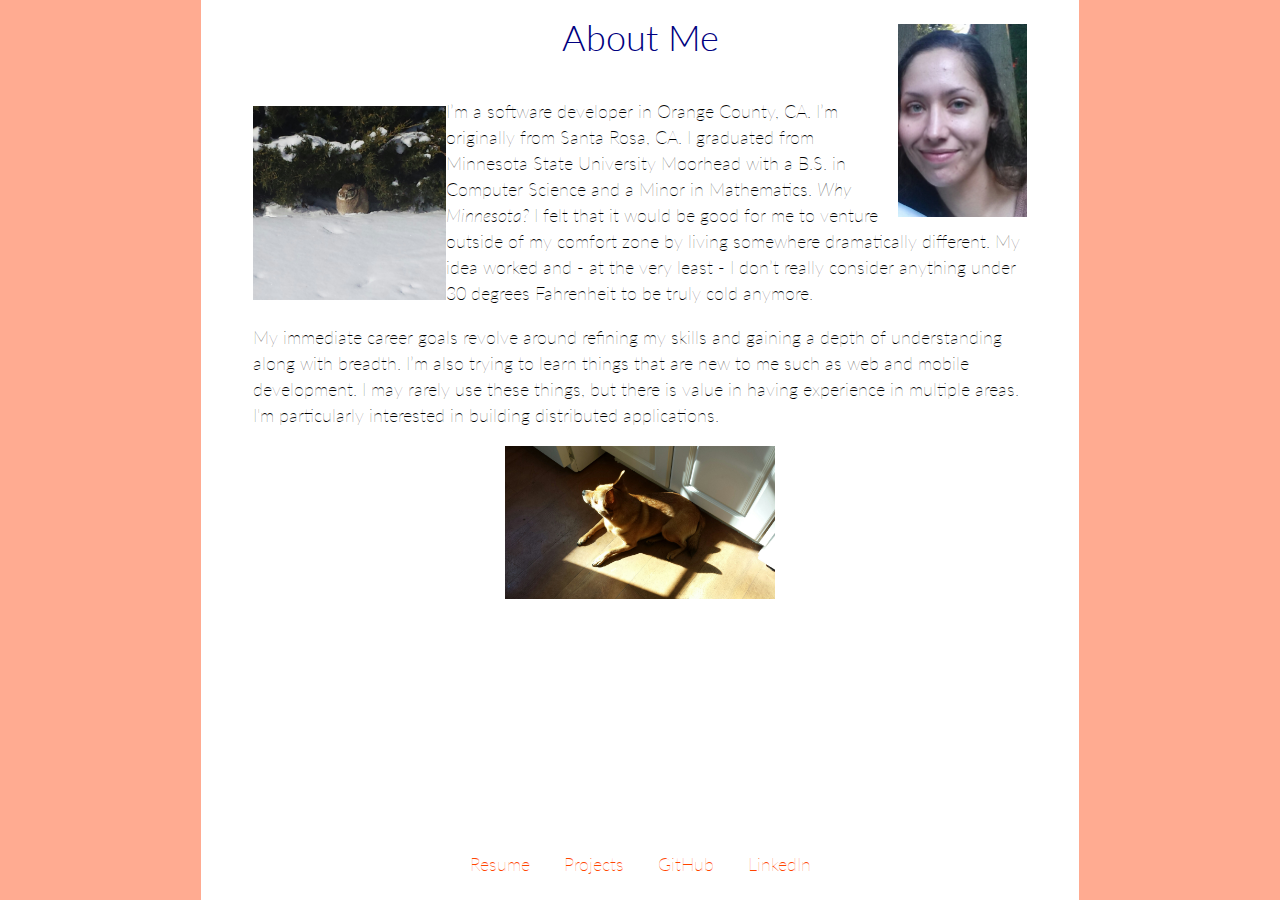
==== index.html @ 2c135b05 "Fixed divs and updated content" ====
<!DOCTYPE html>
<html>
	<head>
		<link type="text/css" rel="stylesheet" href="stylesheet.css" />
		<link href='https://fonts.googleapis.com/css?family=Lato:300&subset=latin,latin-ext' rel='stylesheet' type='text/css'>
		<title>Main</title>
	</head>
	<body class="center style">
		<div class="center style">
		<div class="header">
		<img src="me.jpg" alt="Me" style="max-width:15%; height:auto; float: right;margin-right:5%">
		<h1 style="color:navy;text-align:center;font-family:Lato;font-weight:300;margin-left:20%; padding-bottom:24px">About Me</h1>
		
		</div>
		<p class="center">
		<img src="cold.jpg" alt="Cold" style="max-width:25%; height:auto; float:left;margin-top:8px">
		I&rsquo;m a software developer in Orange County, CA. I&rsquo;m originally from Santa Rosa, CA. I graduated from Minnesota State University Moorhead with a B.S. in Computer Science and a Minor in Mathematics. <em>Why Minnesota?</em> I felt that it would be good for me to venture outside of my comfort zone by living somewhere dramatically different. My idea worked and - at the very least - I don&rsquo;t really consider anything under 30 degrees Fahrenheit to be truly cold anymore.
		</p>
		<p class="center">
		My immediate career goals revolve around refining my skills and gaining a depth of understanding along with breadth. I&rsquo;m also trying to learn things that are new to me such as web and mobile development. I may rarely use these things, but there is value in having experience in multiple areas. I'm particularly interested in building distributed applications.
		</p>
		<p class="center" style="text-align:center">
		<img src="coco.jpg" alt="Coco" style="max-width:35%; height:auto">
		</p>
		<p>
		<div style="width:50%;margin:0 auto">
			<table class="center">
			<tr style="color:orangered;text-align:center" class="linkoutline">
				<td><a href="resume.html"
				class="link">Resume</a></td>
				<td><a href="projects.html"
				class="link">Projects</a></td>
				<td><a href="https://github.com/mdmcconville"
				class="link">
					GitHub</a></td>
				<td><a href="https://www.linkedin.com/in/mallorymcconville"
				class="link">
					LinkedIn</a></td>
			</tr>
		</table>
		</div>
		</p>
		</div>
	</body>
</html>
---- stylesheet.css ----
@import url(https://fonts.googleapis.com/css?family=Lato:300&subset=latin,latin-ext);

html, body
{
	padding:0;
	margin:0;
}

body.center
{
	margin-left:15%;
	margin-right:15%;
}

body.style
{
	 font-family:Lato;
	 font-size:18px;
	 line-height:26px;
	 font-weight:100;
	 background-color:#FFAB91;
}


div.center
{
	margin-left:1%;
	margin-right:1%;
	padding-left:1%;
	padding-right:1%;
}

div.style
{
	background-color:white;
	overflow:hidden;
	height:100vh;
}

p.center
{
	/*
	Should be slightly narrower than the div
	*/
	margin-left:5%;
	margin-right:5%;
}

td
{
	/*
	Make cell spacing with a transparent horizontal border
	*/
	border-left: solid 15px transparent;
	border-right: solid 15px transparent;
}

td.vertpadding
{
	/*
	Some space between table cells
	*/
	border-bottom: solid 40px transparent;
}


#edited {
  text-align: center;
}

table.center
{
	position: absolute;
	left:50%;
	transform:translate(-50%);
	bottom:20px;
}

ol, ul
{
	margin-top:0;
	margin-bottom:0;
	padding-left:15;
	padding-right:15;
}

h4.small
{
	margin-top:0;
	margin-bottom:5;
	color:steelblue;
	font-weight:normal;
	font-size:16px;
}

a
{
	color:orangered;
	text-decoration:none;
}

a:visited
{
	color:firebrick;
}

a:hover, a:active
{
	/*
	Increase font upon mouseover
	*/
	font-size:125%;
}
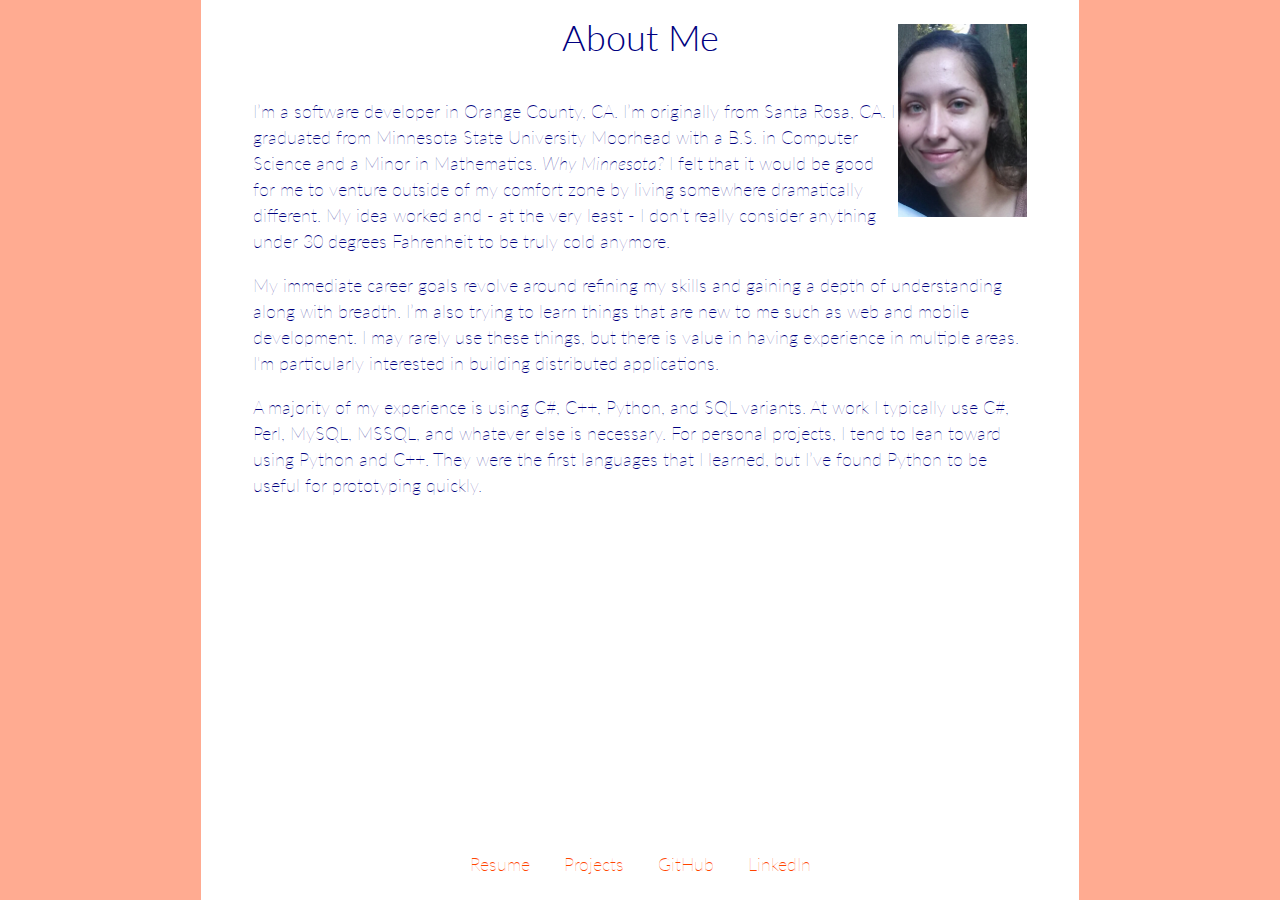
==== commit dd635be0: "Attempting merge" ====
--- a/index.html
+++ b/index.html
@@ -5,7 +5,7 @@
 		<link href='https://fonts.googleapis.com/css?family=Lato:300&subset=latin,latin-ext' rel='stylesheet' type='text/css'>
 		<title>Main</title>
 	</head>
-	<body class="center style">
+	<body class="center style" style="color:navy">
 		<div class="center style">
 		<div class="header">
 		<img src="me.jpg" alt="Me" style="max-width:15%; height:auto; float: right;margin-right:5%">
@@ -13,17 +13,16 @@
 		
 		</div>
 		<p class="center">
-		<img src="cold.jpg" alt="Cold" style="max-width:25%; height:auto; float:left;margin-top:8px">
 		I&rsquo;m a software developer in Orange County, CA. I&rsquo;m originally from Santa Rosa, CA. I graduated from Minnesota State University Moorhead with a B.S. in Computer Science and a Minor in Mathematics. <em>Why Minnesota?</em> I felt that it would be good for me to venture outside of my comfort zone by living somewhere dramatically different. My idea worked and - at the very least - I don&rsquo;t really consider anything under 30 degrees Fahrenheit to be truly cold anymore.
 		</p>
 		<p class="center">
 		My immediate career goals revolve around refining my skills and gaining a depth of understanding along with breadth. I&rsquo;m also trying to learn things that are new to me such as web and mobile development. I may rarely use these things, but there is value in having experience in multiple areas. I'm particularly interested in building distributed applications.
 		</p>
-		<p class="center" style="text-align:center">
-		<img src="coco.jpg" alt="Coco" style="max-width:35%; height:auto">
+		<p class="center" style="margin-bottom:50px">
+		A majority of my experience is using C#, C++, Python, and SQL variants. At work I typically use C#, Perl, MySQL, MSSQL, and whatever else is necessary. For personal projects, I tend to lean toward using Python and C++. They were the first languages that I learned, but I&rsquo;ve found Python to be useful for prototyping quickly.
 		</p>
 		<p>
-		<div style="width:50%;margin:0 auto">
+		<div id="footer" class="center">
 			<table class="center">
 			<tr style="color:orangered;text-align:center" class="linkoutline">
 				<td><a href="resume.html"
--- a/stylesheet.css
+++ b/stylesheet.css
@@ -33,7 +33,8 @@
 div.style
 {
 	background-color:white;
-	overflow:hidden;
+	overflow-y:scroll;
+	overflow-x:hidden;
 	height:100vh;
 }
 
@@ -84,6 +85,27 @@
 	padding-right:15;
 }
 
+ul li span {
+	color: navy;
+}
+
+ul li ul {
+	list-style:disc; 
+	color:#D4F7F5;
+	padding-left: 40;
+}
+
+ul > li li span {
+	color: navy;
+}
+
+h3.project
+{
+	color:#20B2AA;
+	font-family:Lato;
+	font-weight:100
+}
+
 h4.small
 {
 	margin-top:0;
@@ -99,6 +121,15 @@
 	text-decoration:none;
 }
 
+a.embedded
+{
+	color:navy;
+	text-decoration:none;
+	font-family:Lato;
+	font-size:18px;
+	font-weight:100;
+}
+
 a:visited
 {
 	color:firebrick;
